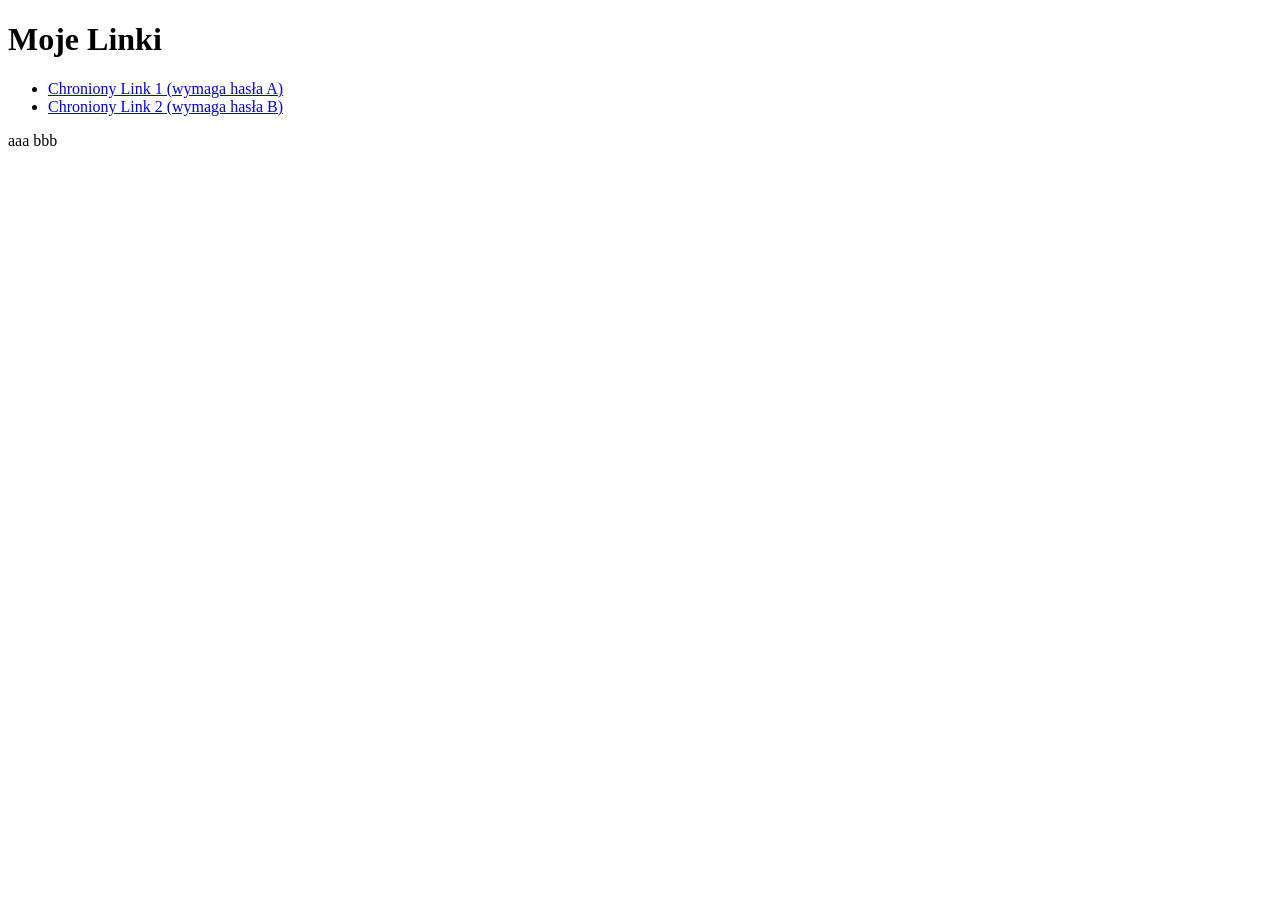
==== public/index.html @ 82c21414 "a" ====
<!DOCTYPE html>
<html lang="pl">
<head>
    <meta charset="UTF-8">
    <title>Strona Główna</title>
</head>
<body>
    <h1>Moje Linki</h1>
    <ul>
        <li><a href="/link1">Chroniony Link 1 (wymaga hasła A)</a></li>
        <li><a href="/link2">Chroniony Link 2 (wymaga hasła B)</a></li>
    </ul>
    
aaa    
<a href="/protected/strona1.html" style="display:none;"></a>
<a href="/protected/strona2.html" style="display:none;"></a>
bbb
</body>
</html>
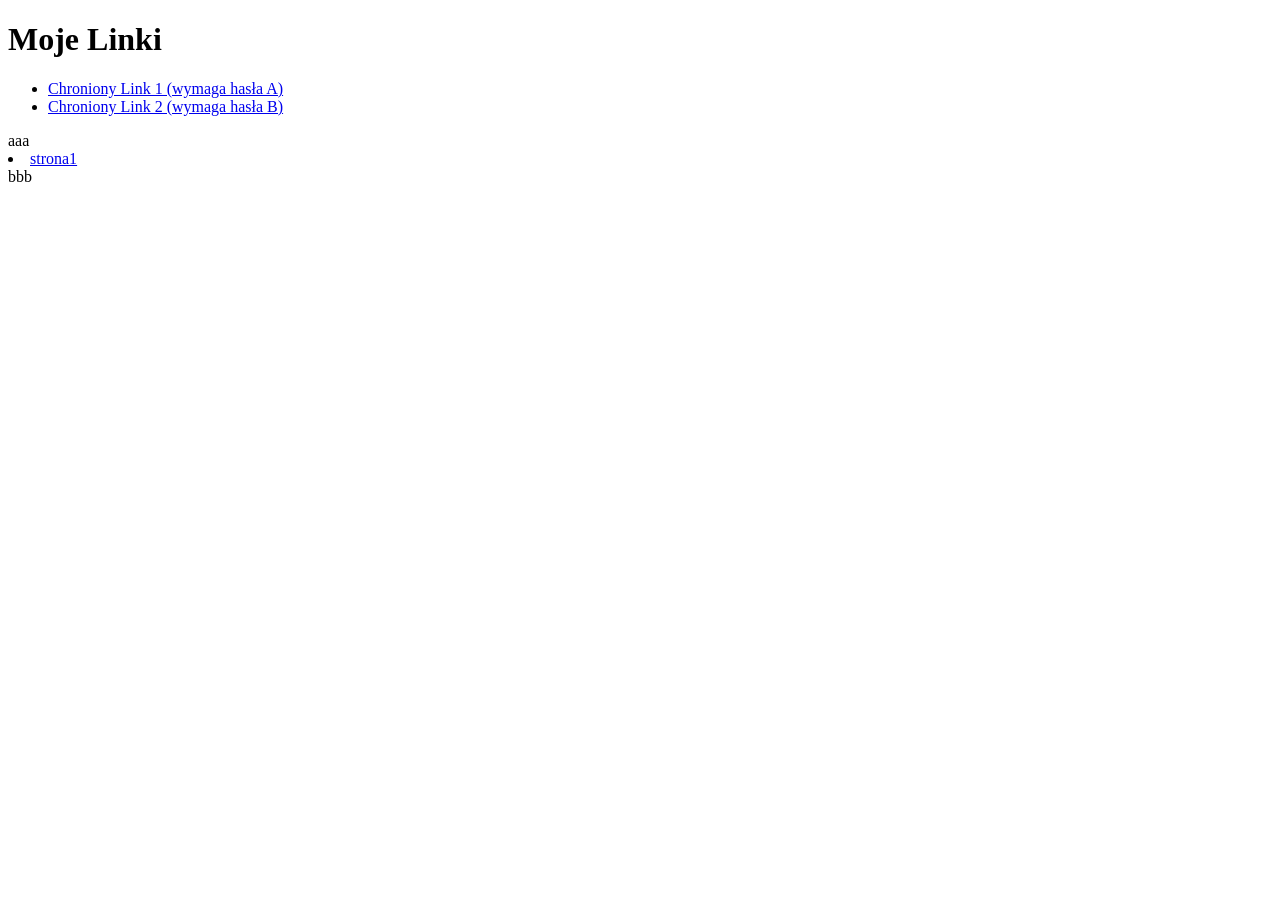
==== commit 904a5ae6: "a" ====
--- a/public/index.html
+++ b/public/index.html
@@ -12,7 +12,7 @@
     </ul>
     
 aaa    
-<a href="/protected/strona1.html" style="display:none;"></a>
+<li><a href="/protected/strona1.html">strona1</a></li>
 <a href="/protected/strona2.html" style="display:none;"></a>
 bbb
 </body>
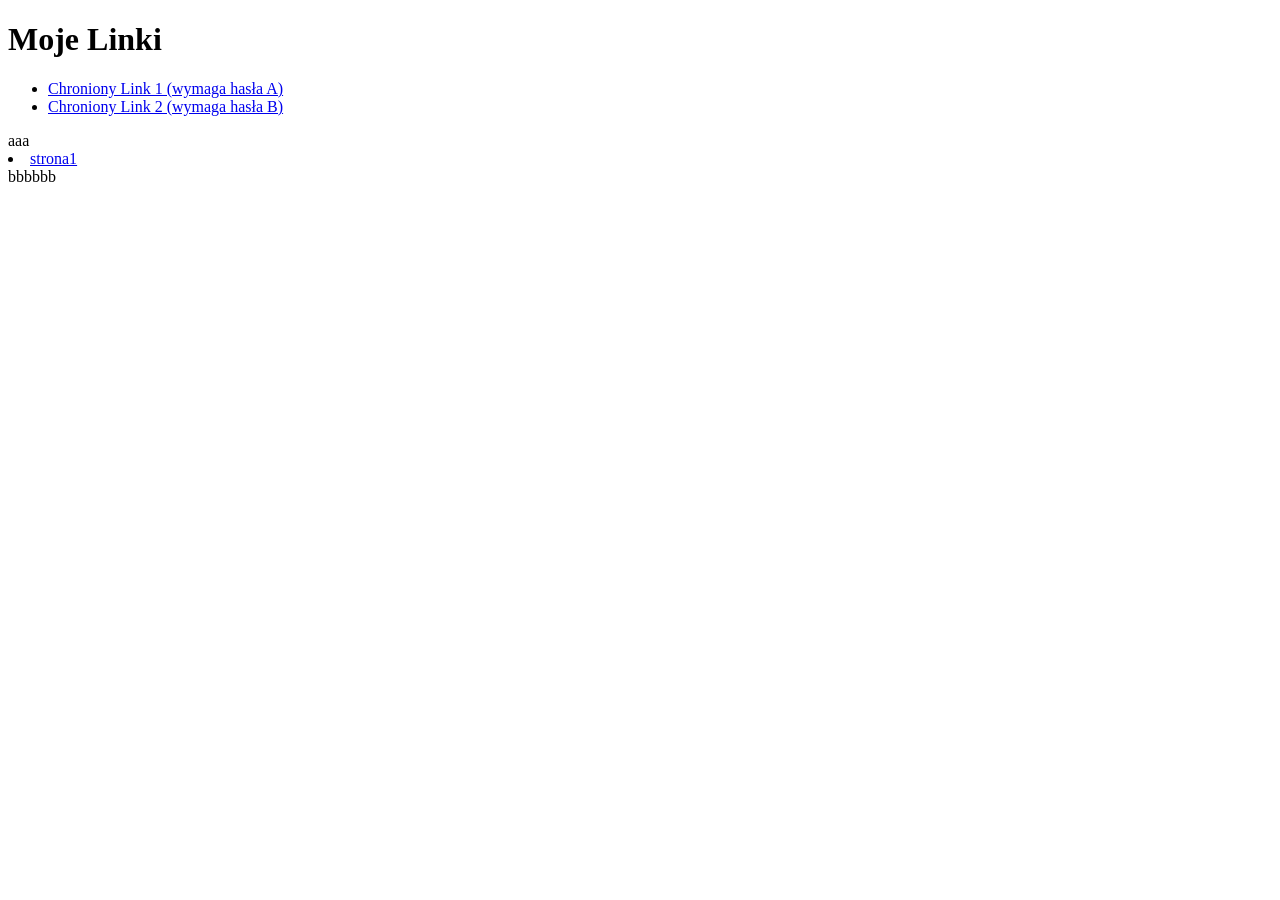
==== commit fd8ba13c: "a" ====
--- a/public/index.html
+++ b/public/index.html
@@ -14,6 +14,6 @@
 aaa    
 <li><a href="/protected/strona1.html">strona1</a></li>
 <a href="/protected/strona2.html" style="display:none;"></a>
-bbb
+bbbbbb
 </body>
 </html>
